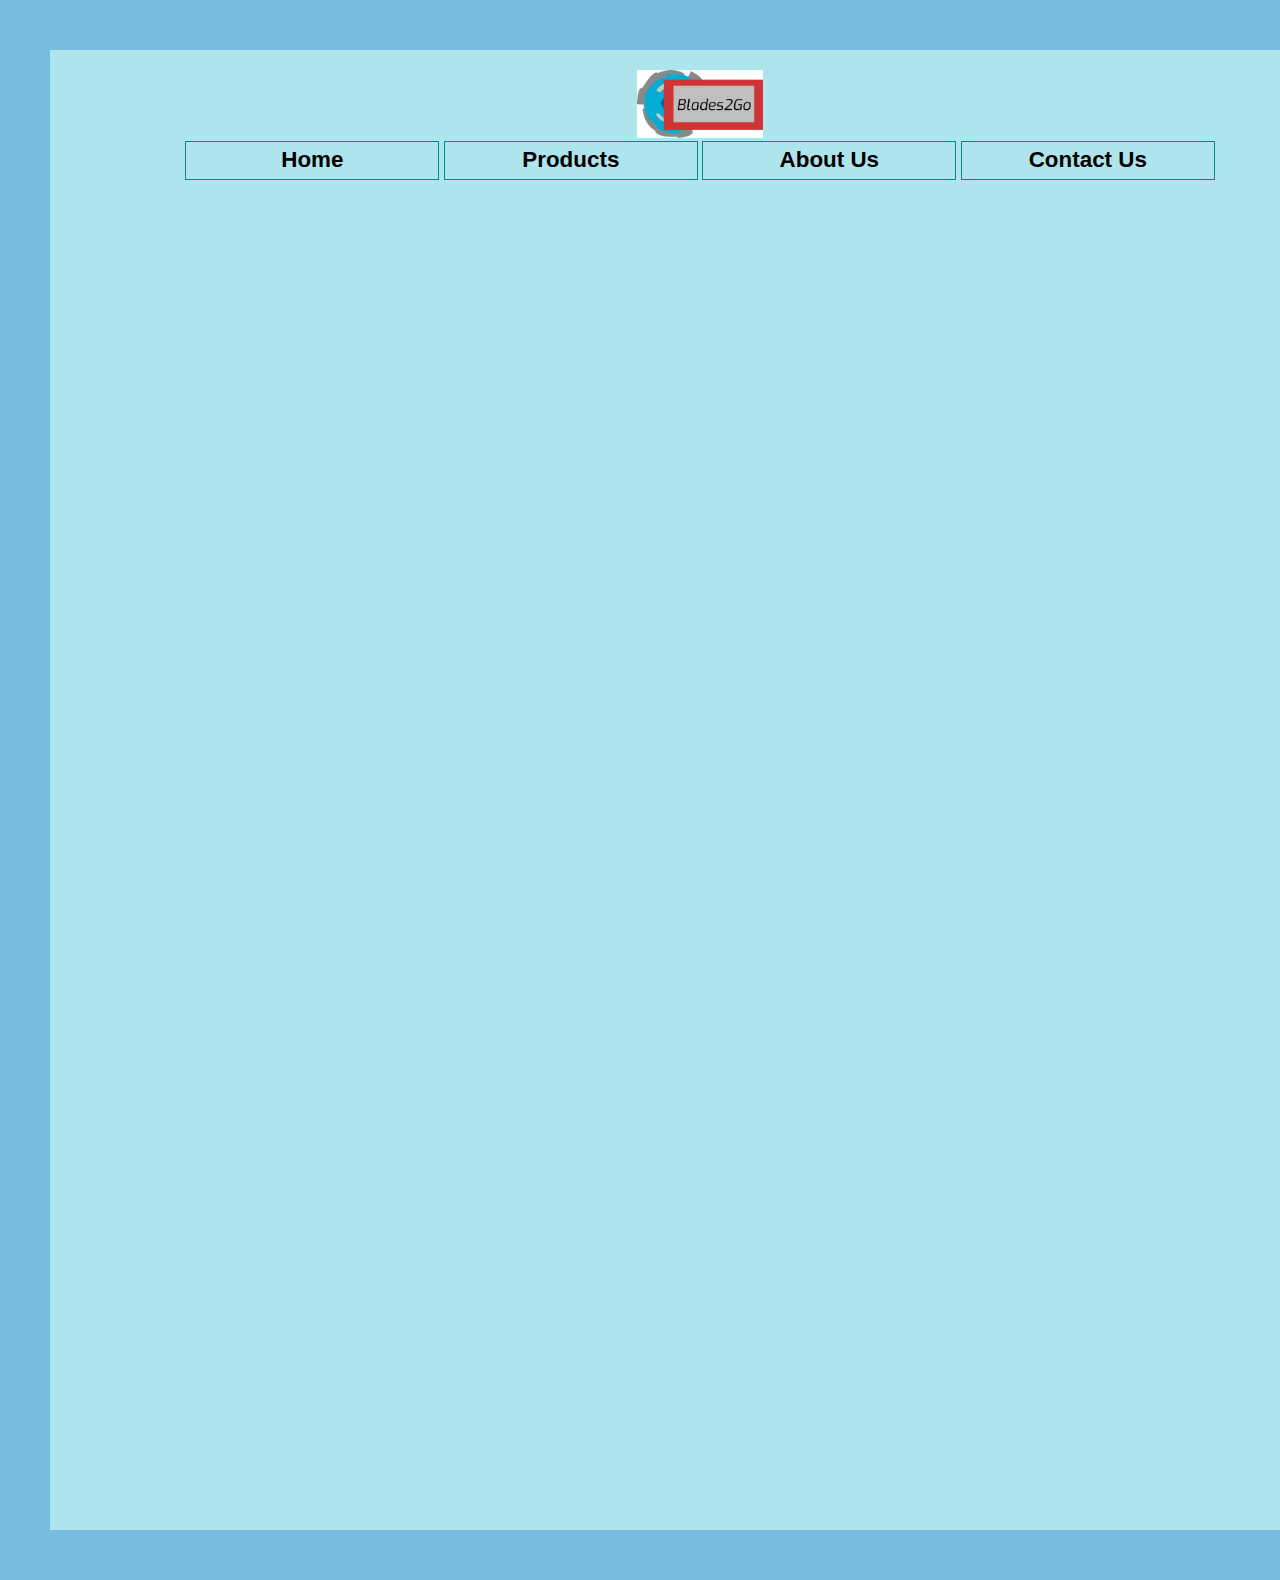
==== about.html @ 63c2b521 "Added images, contact form, and styling" ====
<!DOCTYPE html>
<html lang="en">
<head>
    <meta charset="UTF-8">
    <meta http-equiv="X-UA-Compatible" content="IE=edge">
    <meta name="viewport" content="width=device-width, initial-scale=1.0">
    <title>Blades2Go</title>
    <link rel="stylesheet" type="text/css" href="css/styles.css">
</head>
<body>
    <div class="container">
        <img id="logo" src="images/logo.jpg" alt="Banner" title= "Blades2Go"/>
        <ul>
            <li><a href="index.html">Home</a></li>
            <li><a href="products.html">Products</a></li>
            <li><a href="about.html">About Us</a></li>
            <li><a href="contact.html">Contact Us</a></li>
        </ul>
---- css/styles.css ----
/* http://meyerweb.com/eric/tools/css/reset/ 
   v2.0 | 20110126
   License: none (public domain)
*/

html, body, div, span, applet, object, iframe,
h1, h2, h3, h4, h5, h6, p, blockquote, pre,
a, abbr, acronym, address, big, cite, code,
del, dfn, em, img, ins, kbd, q, s, samp,
small, strike, strong, sub, sup, tt, var,
b, u, i, center,
dl, dt, dd, ol, ul, li,
fieldset, form, label, legend,
table, caption, tbody, tfoot, thead, tr, th, td,
article, aside, canvas, details, embed, 
figure, figcaption, footer, header, hgroup, 
menu, nav, output, ruby, section, summary,
time, mark, audio, video {
	margin: 0;
	padding: 0;
	border: 0;
	font-size: 100%;
	font: inherit;
	vertical-align: baseline;
}
/* HTML5 display-role reset for older browsers */
article, aside, details, figcaption, figure, 
footer, header, hgroup, menu, nav, section {
	display: block;
}
body {
	line-height: 1;
}
ol, ul {
	list-style: none;
}
blockquote, q {
	quotes: none;
}
blockquote:before, blockquote:after,
q:before, q:after {
	content: '';
	content: none;
}
table {
	border-collapse: collapse;
	border-spacing: 0;
}


/**************************************************
                    Defaults
**************************************************/

html{
    font-size:16px;
    font-family:Arial, Helvetica, sans-serif;
    background:#78BDE1;
}

.container{
    width:1000px;
    margin:0 auto 10px;
    background: #AEE4EC;
    height: 160vh;
}

/**************************************************
                    Header
**************************************************/
h1{
    
    width:100%;
  
    text-align: center;
    font-size:3.5rem;
    background-color: rgba(34, 34, 34, 0.555);
    color: white;
}

h2{
    font-size:2.5rem;
    background-color: rgba(34, 34, 34, 0.555);
    color: white;
    text-align: center;
}

h3{
    font-size:1.5rem;
    background-color: rgba(34, 34, 34, 0.555);
    color: white;
    text-align: center;
}

.container {
    
  text-align: center;

    color: white;
    width: 98.45%;
    margin:50px;
    padding: 20px;
    bottom:20px;
  
    
}

.slogan{
    color: black;
    width: 98.45%;
    padding: 20px;
    bottom:20px;
    
}

.home{
    display: flex;
    flex-wrap: wrap;
    justify-content: center;
    
}

#logo{
  width:10%;    
}

#whatwelove{
    width:30%;    
    margin:10px;
    bottom:20%;
  }

/**************************************************
                    Nav
**************************************************/
ul{
    text-align:center;
}

li{
    display:inline-block;
    width:20%;
    border-right:1px solid darkcyan;
    border-top:1px solid darkcyan;
    border-left:1px solid darkcyan;
    border-bottom:1px solid darkcyan;
    padding: 7px 0;
}

a{
    text-decoration:none;
    color:black;
    font-size:1.4rem;
    font-weight:bold;
}

/**************************************************
                    Form
**************************************************/
.formbox{
    border:1px solid black;
    padding:2rem 1rem 1rem;
    font-size:1.2rem;
}

.texts label, .texts input, .texts textarea{
    display:block;
    width: calc(100% - 0.75%);
    font-size:1.2rem; /* form elements do not inherit font-size, as they have a default set */
}

.texts label{
    margin-bottom:30px;
    margin-top: 30px;
    background-color: rgba(34, 34, 34, 0.555);
}

.texts input{
    margin-bottom:1.4rem;
}

.texts textarea{
    height:6em;
}

h4{
    font-size:1.5rem;
    margin:1em 0;
}

.radios{
    margin-bottom:1rem;
}

#submit{
    background:rgba(0,0,0,0);
    padding:12px;
    font-size:12px;
    border:1px solid black;
}
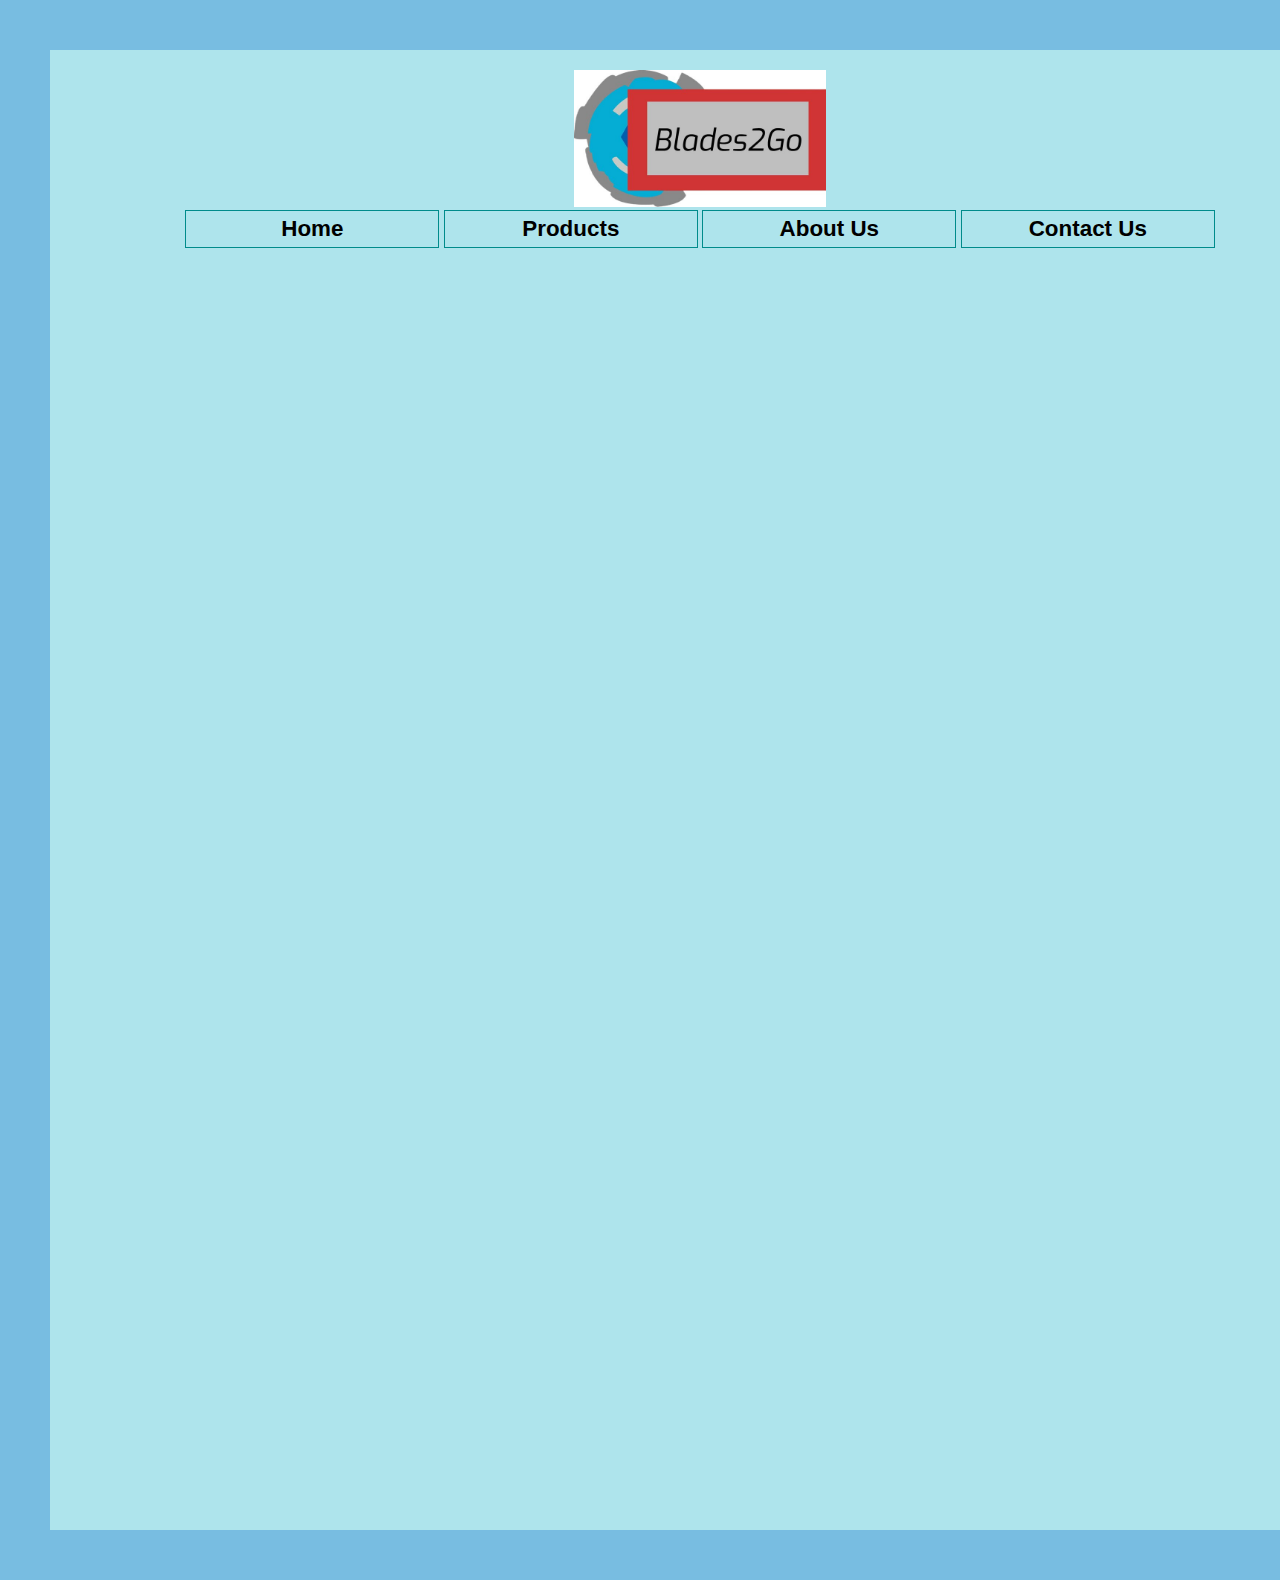
==== commit 7720c33f: "Changed an image" ====
--- a/about.html
+++ b/about.html
@@ -15,4 +15,8 @@
             <li><a href="products.html">Products</a></li>
             <li><a href="about.html">About Us</a></li>
             <li><a href="contact.html">Contact Us</a></li>
-        </ul>+        </ul>
+
+        
+    </body>
+    </html>--- a/css/styles.css
+++ b/css/styles.css
@@ -120,8 +120,16 @@
     
 }
 
+.home h2{
+    font-size:2.5rem;
+    background-color: rgba(34, 34, 34, 0.555);
+    color: white;
+    text-align: center;
+    padding:150px;
+}
+
 #logo{
-  width:10%;    
+  width:20%;    
 }
 
 #whatwelove{
@@ -129,6 +137,71 @@
     margin:10px;
     bottom:20%;
   }
+
+  /**************************************************
+                    Products
+**************************************************/
+
+.products {
+    display: flex;
+    flex-wrap: wrap;
+    justify-content: center;
+    padding: 100px;
+}
+
+.product1 {
+    border: 1px solid #222;
+    border-radius: 8px;
+    padding: 1rem;
+}
+  
+.product1 h2 {
+    margin: 0;
+    border-bottom: 4px solid #78BDE1;
+    font-weight: bolder;
+    font-size: x-large;
+    padding-top: 20px;
+    padding-bottom: 20px;
+    padding-right: 20px;
+}
+  
+.product1 button {
+    text-decoration: none;
+    background-color: #78BDE1;
+    color: white;
+    padding: 1rem;
+    border-radius: 10px;
+    outline: none;
+}
+  
+.icon {
+    font-size: 4rem;
+  }
+  
+  
+.product1 {
+    display: flex;
+    flex-direction: column;
+}
+  
+.icon{
+    order: -1;
+    align-self: center;
+    width:100%;
+}
+  
+.product1 p {
+    flex-grow: 1;
+    padding-top: 20px;
+    padding-bottom: 20px;
+    padding-right: 20px;
+} 
+
+#series{
+    width:40%;
+}
+
+
 
 /**************************************************
                     Nav
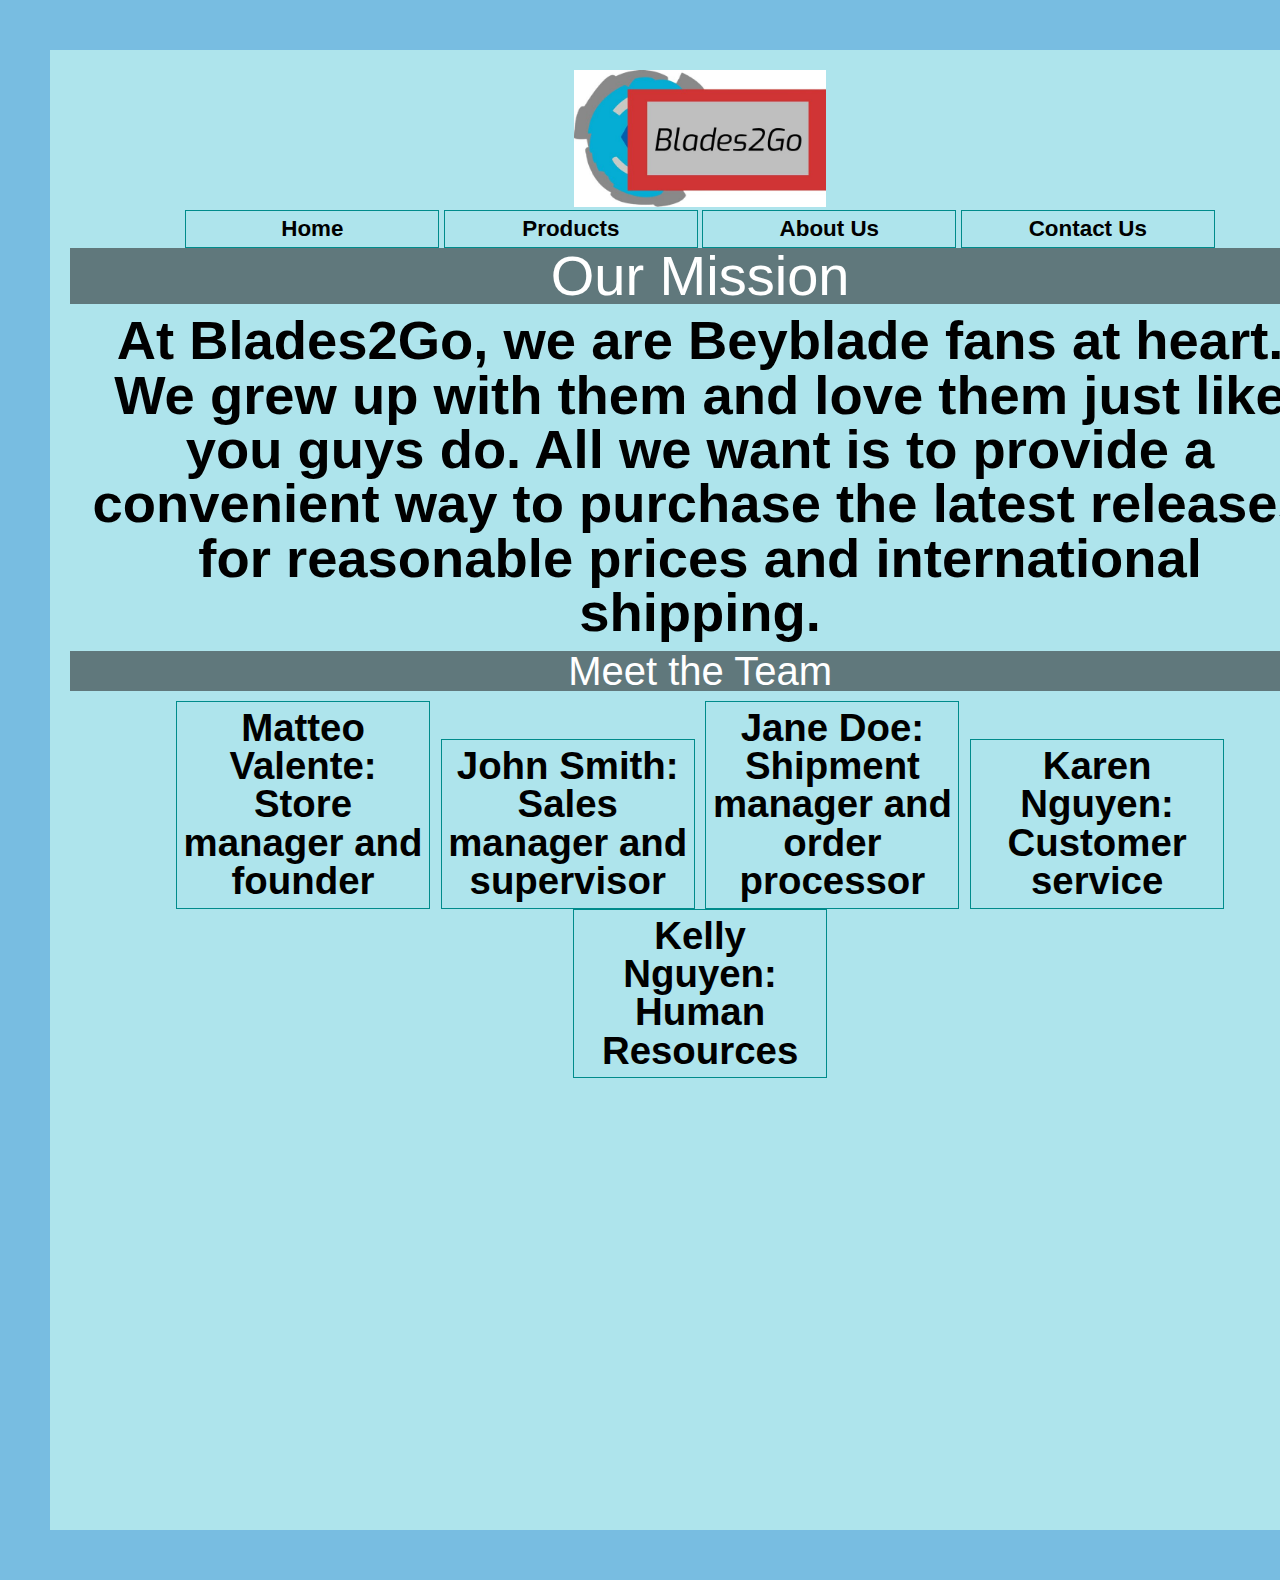
==== commit afa68355: "Added list and styling to about page" ====
--- a/about.html
+++ b/about.html
@@ -17,6 +17,20 @@
             <li><a href="contact.html">Contact Us</a></li>
         </ul>
 
+        <h1>Our Mission</h1>
+
+        <p class="mission">At Blades2Go, we are Beyblade fans at heart. We grew up with them and love them just like you guys do. All we want is to provide a convenient way to purchase the latest releases for reasonable prices and international shipping.</p>
         
+        <h2>Meet the Team</h2>
+
+        <ul class="team">
+            <li>Matteo Valente: Store manager and founder</li>
+            <li>John Smith: Sales manager and supervisor</li>
+            <li>Jane Doe: Shipment manager and order processor</li>
+            <li>Karen Nguyen: Customer service</li>
+            <li>Kelly Nguyen: Human Resources</li>
+        </ul>   
+
+        </div>
     </body>
     </html>--- a/css/styles.css
+++ b/css/styles.css
@@ -202,6 +202,17 @@
 }
 
 
+#greatest{
+    width:50%;
+}
+
+#random26{
+    width:55%;
+}
+
+#divine{
+    width:20;
+}
 
 /**************************************************
                     Nav
@@ -270,4 +281,24 @@
     padding:12px;
     font-size:12px;
     border:1px solid black;
+}
+
+/**************************************************
+                    About
+**************************************************/
+
+.mission{
+    text-decoration:none;
+    color:black;
+    font-size:3.4rem;
+    font-weight:bold;
+    padding:10px;
+}
+
+.team{
+    text-decoration:none;
+    color:black;
+    font-size:2.4rem;
+    font-weight:bold;
+    padding:10px 0;
 }